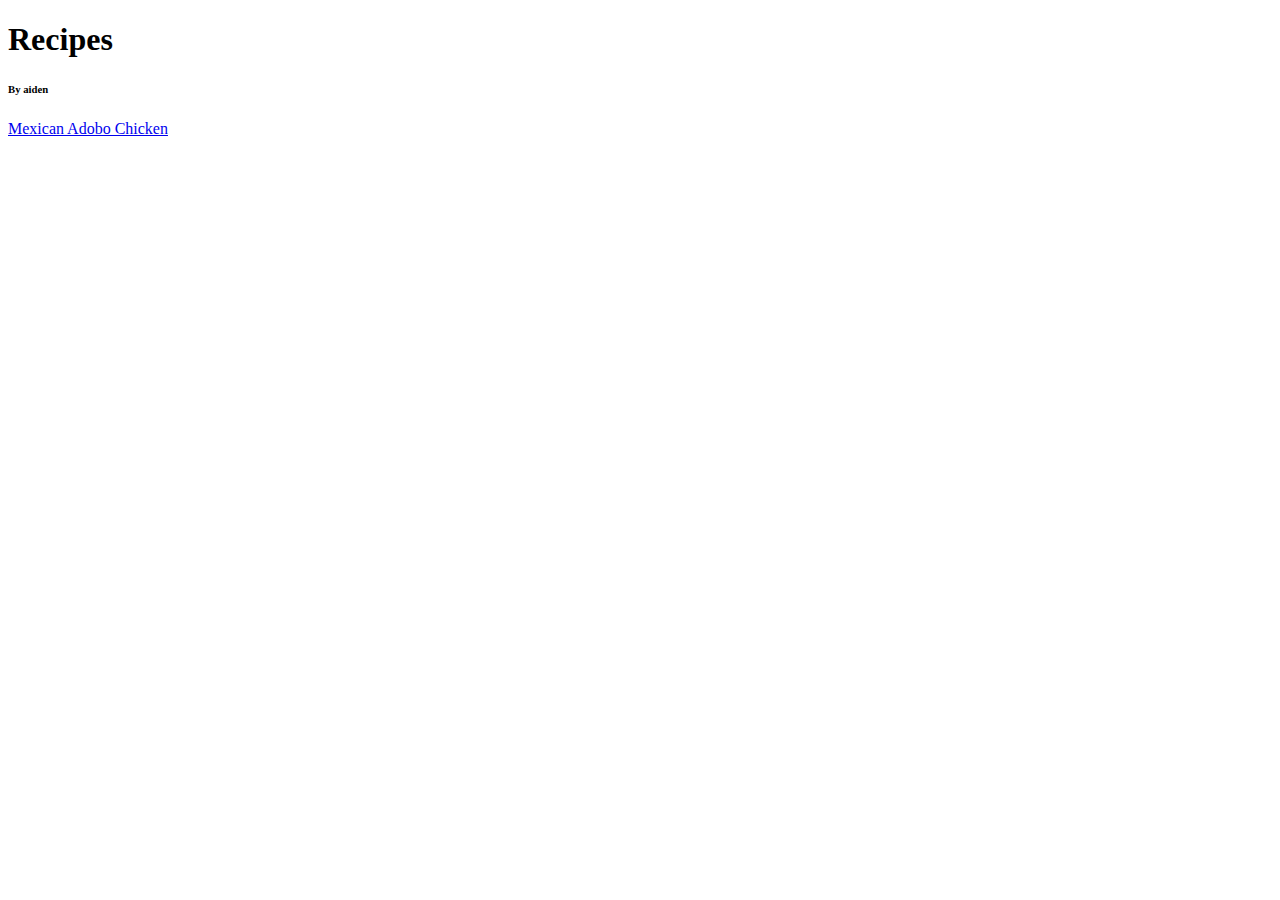
==== index.html @ 294e1cca "website" ====
<!DOCTYPE html>
<html lang="en">
<head>
    <meta charset="UTF-8">
    <meta name="viewport" content="width=device-width, initial-scale=1.0">
    <title>Recipes</title>
</head>
<body>
    <h1>Recipes</h1>
    <h6>By aiden</h6>

<a href="./recipes/adobo_chicken.html">Mexican Adobo Chicken</a>
</body>
</html>
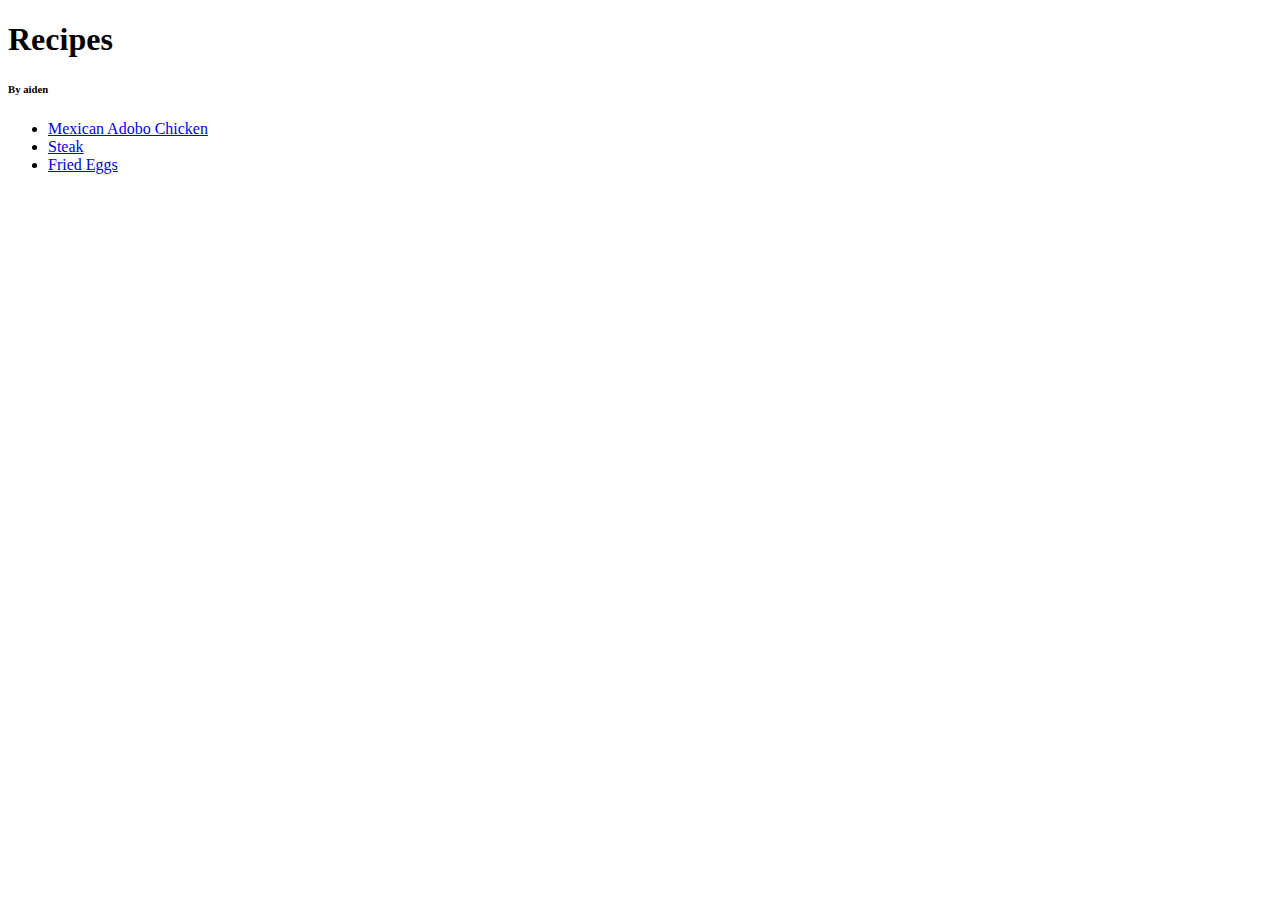
==== commit f9560a72: "I forgot to save the code in VSC" ====
--- a/index.html
+++ b/index.html
@@ -8,7 +8,11 @@
 <body>
     <h1>Recipes</h1>
     <h6>By aiden</h6>
+<ul>
+<li><a href="./recipes/adobo_chicken.html">Mexican Adobo Chicken</a></li>
+<li><a href="./recipes/steak.html">Steak</a></li>
+<li><a href="./recipes/friedeggs.html">Fried Eggs</a></li> 
 
-<a href="./recipes/adobo_chicken.html">Mexican Adobo Chicken</a>
+</ul>
 </body>
 </html>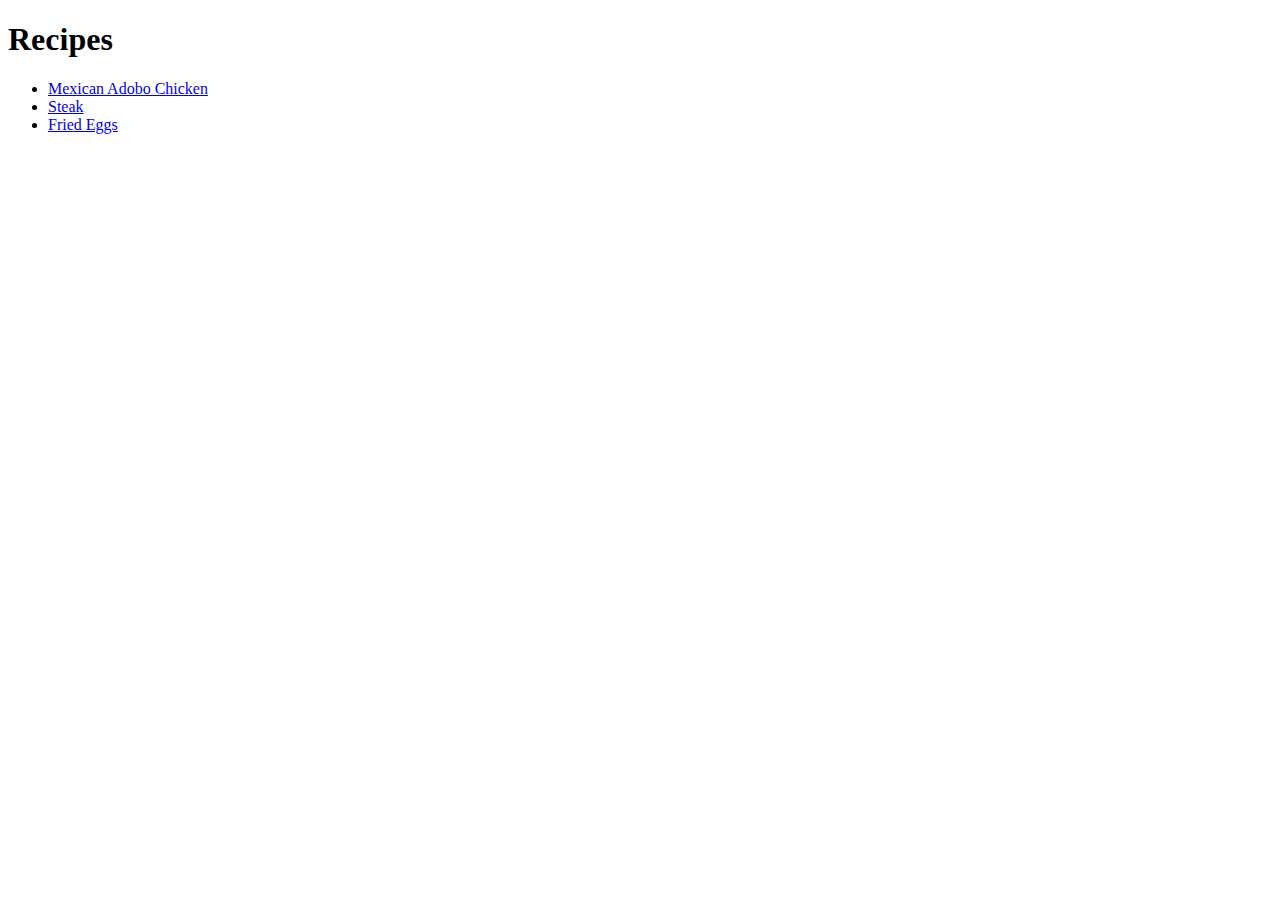
==== commit 9e279379: "Removed a line of text" ====
--- a/index.html
+++ b/index.html
@@ -7,7 +7,6 @@
 </head>
 <body>
     <h1>Recipes</h1>
-    <h6>By aiden</h6>
 <ul>
 <li><a href="./recipes/adobo_chicken.html">Mexican Adobo Chicken</a></li>
 <li><a href="./recipes/steak.html">Steak</a></li>
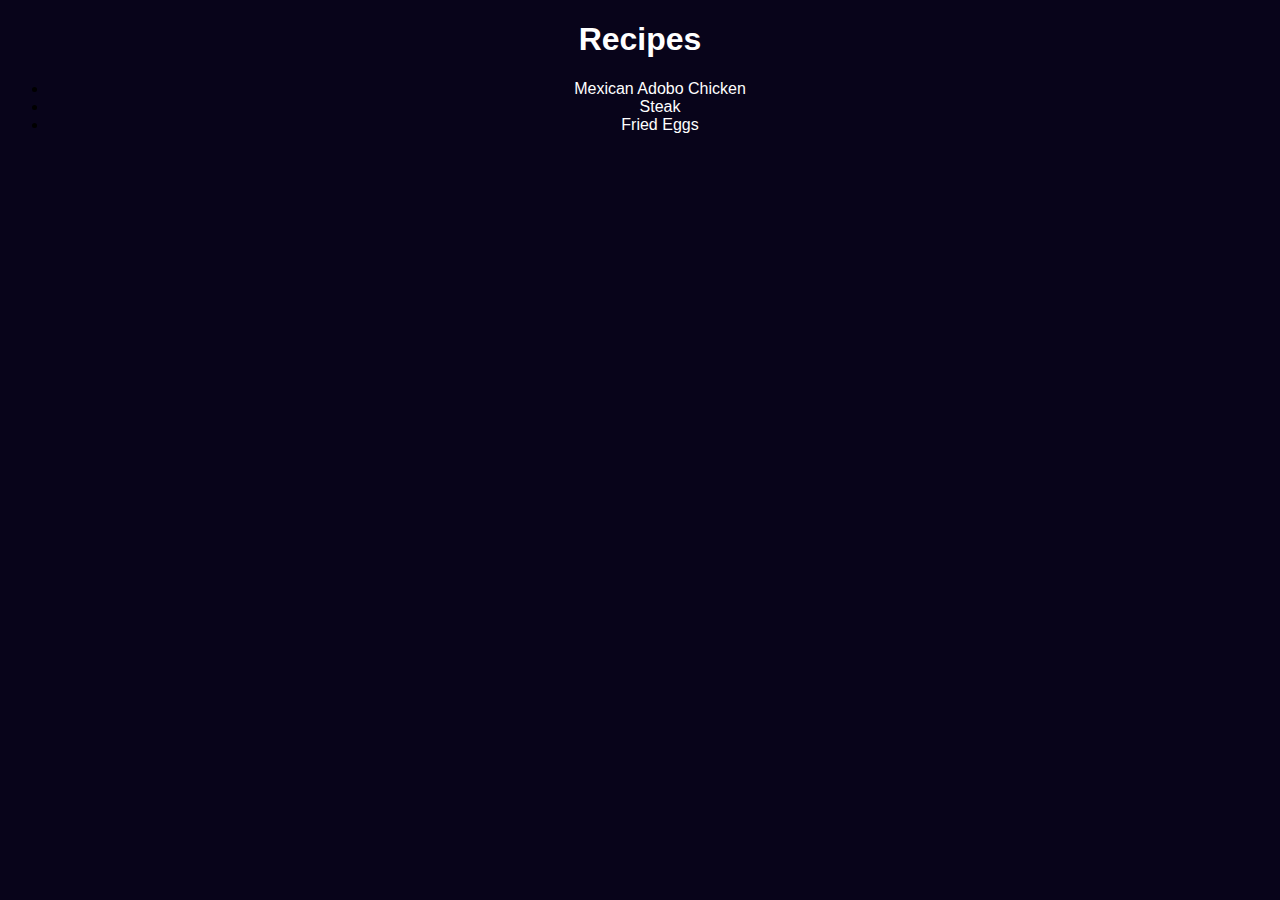
==== commit 0f9dd471: "Added CSS file" ====
--- a/index.html
+++ b/index.html
@@ -4,14 +4,15 @@
     <meta charset="UTF-8">
     <meta name="viewport" content="width=device-width, initial-scale=1.0">
     <title>Recipes</title>
+    <link rel="stylesheet" href="index.css">
 </head>
 <body>
-    <h1>Recipes</h1>
-<ul>
-<li><a href="./recipes/adobo_chicken.html">Mexican Adobo Chicken</a></li>
-<li><a href="./recipes/steak.html">Steak</a></li>
-<li><a href="./recipes/friedeggs.html">Fried Eggs</a></li> 
+    <h1 id="title">Recipes</h1>
+    <ul class="recipes">
+        <li><a href="./recipes/adobo_chicken.html">Mexican Adobo Chicken</a></li>
+        <li><a href="./recipes/steak.html">Steak</a></li>
+        <li><a href="./recipes/friedeggs.html">Fried Eggs</a></li> 
 
-</ul>
+    </ul>
 </body>
 </html>--- a/index.css
+++ b/index.css
@@ -0,0 +1,39 @@
+body {
+    background-color: rgb(8, 4, 26);
+}
+
+a:link {
+    color: white;
+    font-family: Arial, Helvetica, sans-serif;
+    text-decoration: none;
+}
+
+.recipes {
+    color: black;
+    text-align: center;
+}
+
+#title{
+    color: white;
+    font-family: Arial, Helvetica, sans-serif;
+    text-align: center;
+
+}
+
+.subtitle {
+    color: white;
+    font-family: Arial, Helvetica, sans-serif;
+    text-align: center
+}
+
+.ingredients {
+    color: white;
+    font-family: Arial, Helvetica, sans-serif;
+    text-align: center
+}
+
+.instructions {
+    color: white;
+    font-family: Arial, Helvetica, sans-serif;
+    text-align: center
+}